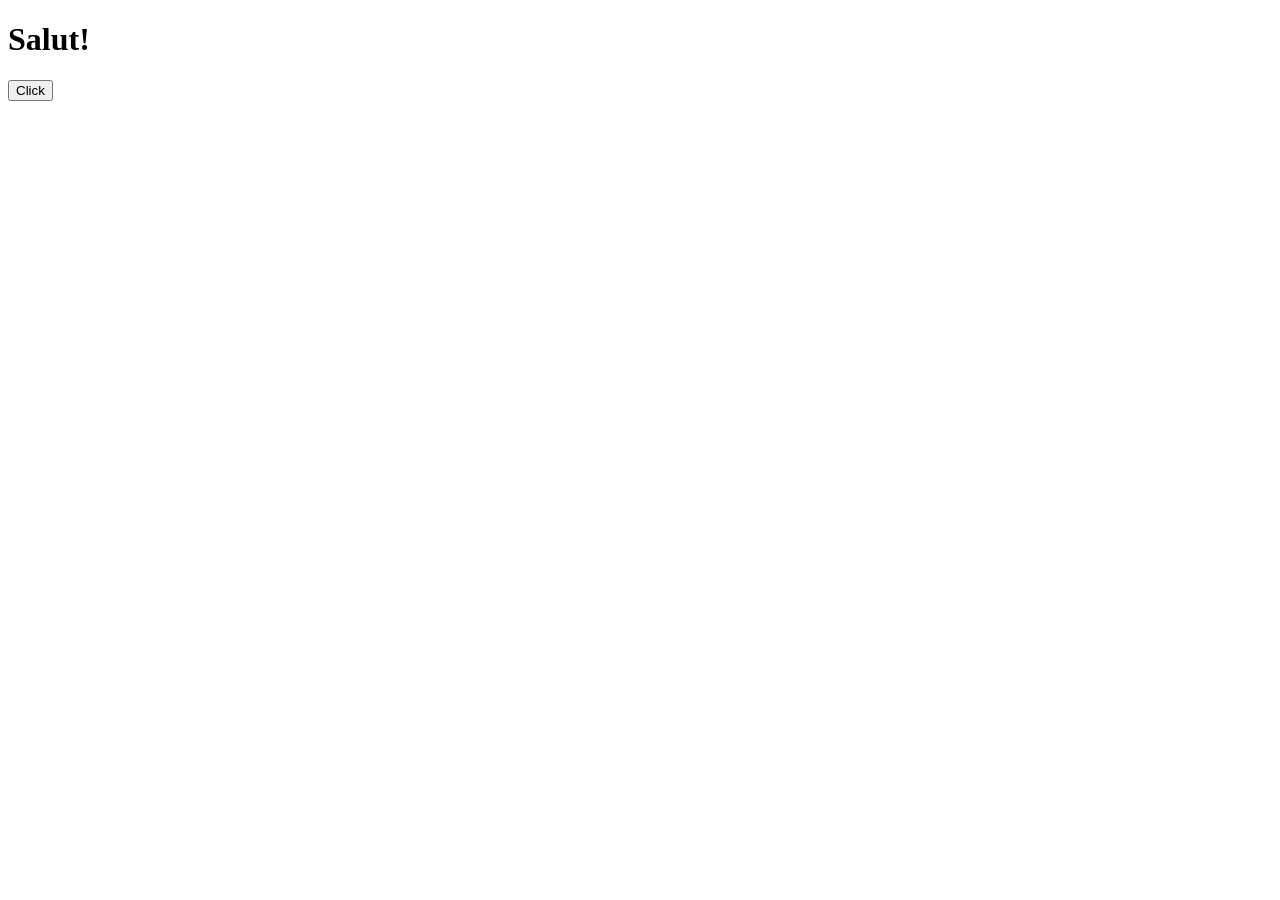
==== Laborator 1/index.html @ 480075d9 "am facut laboratorul 1" ====
<!DOCTYPE html>
<html lang="ro">
<head>
    <meta charset="UTF-8">
    <title>Laborator 1</title>
</head>
<body>
    <h1>Salut!</h1>
    <button id="btn">Click</button>
    <p id="text"></p>
    
    <script src="script.js"></script>
</body>
</html>
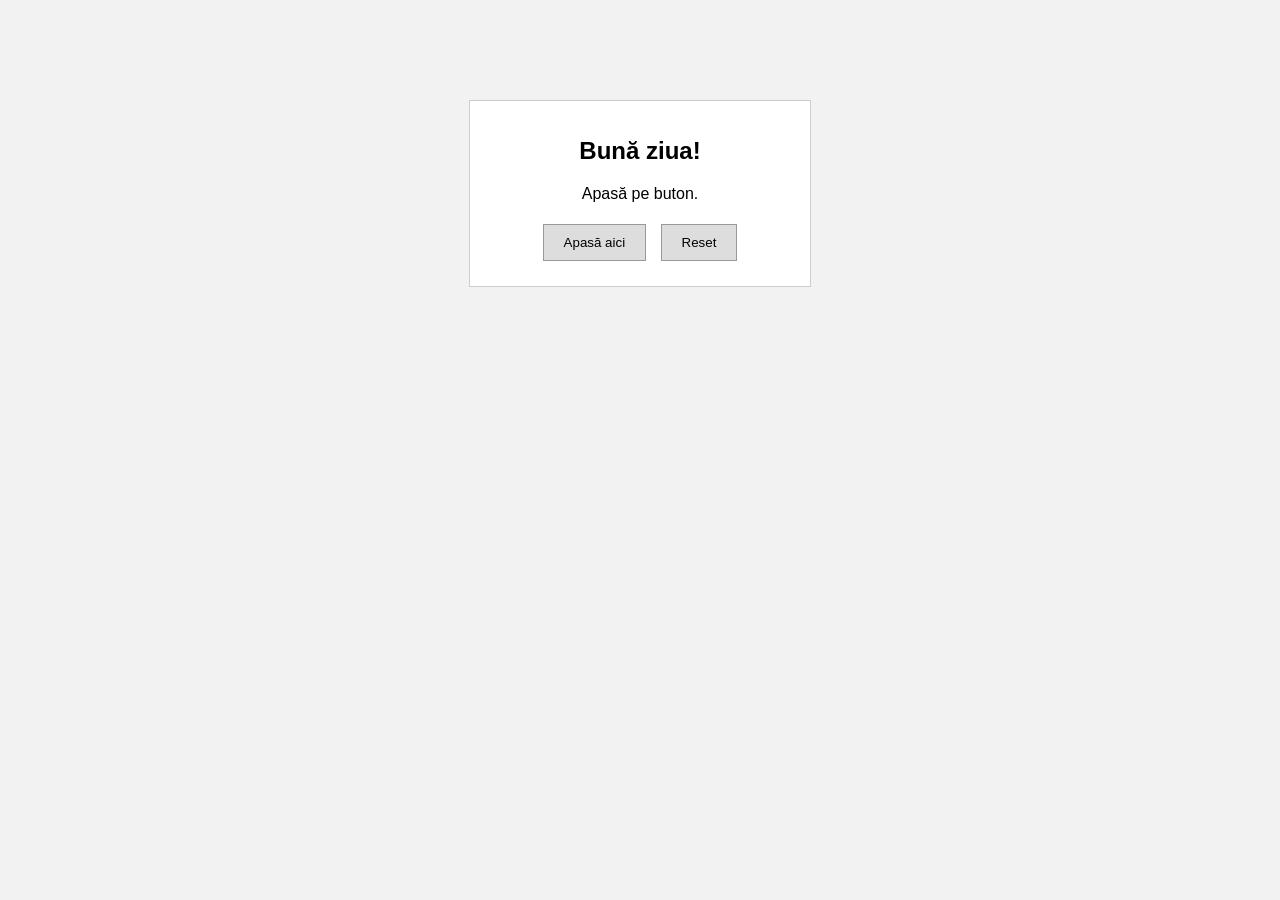
==== commit 26eb37e9: "am aduagat cod!" ====
--- a/Laborator 1/index.html
+++ b/Laborator 1/index.html
@@ -2,13 +2,18 @@
 <html lang="ro">
 <head>
     <meta charset="UTF-8">
+    <meta name="viewport" content="width=device-width, initial-scale=1.0">
     <title>Laborator 1</title>
+    <link rel="stylesheet" href="style.css">
 </head>
 <body>
-    <h1>Salut!</h1>
-    <button id="btn">Click</button>
-    <p id="text"></p>
-    
+    <div class="container">
+        <h1>Bună ziua!</h1>
+        <p id="mesaj">Apasă pe buton.</p>
+        <button id="btn">Apasă aici</button>
+        <button id="resetBtn">Reset</button>
+    </div>
+
     <script src="script.js"></script>
 </body>
 </html>
--- a/Laborator 1/style.css
+++ b/Laborator 1/style.css
@@ -0,0 +1,32 @@
+body {
+    font-family: Arial, sans-serif;
+    background-color: #f2f2f2;
+    margin: 0;
+    padding: 0;
+}
+
+.container {
+    width: 300px;
+    margin: 100px auto;
+    background-color: white;
+    padding: 20px;
+    border: 1px solid #ccc;
+    text-align: center;
+}
+
+h1 {
+    font-size: 24px;
+    margin-bottom: 20px;
+}
+
+button {
+    padding: 10px 20px;
+    background-color: #ddd;
+    border: 1px solid #999;
+    cursor: pointer;
+    margin: 5px;
+}
+
+button:hover {
+    background-color: #ccc;
+}
